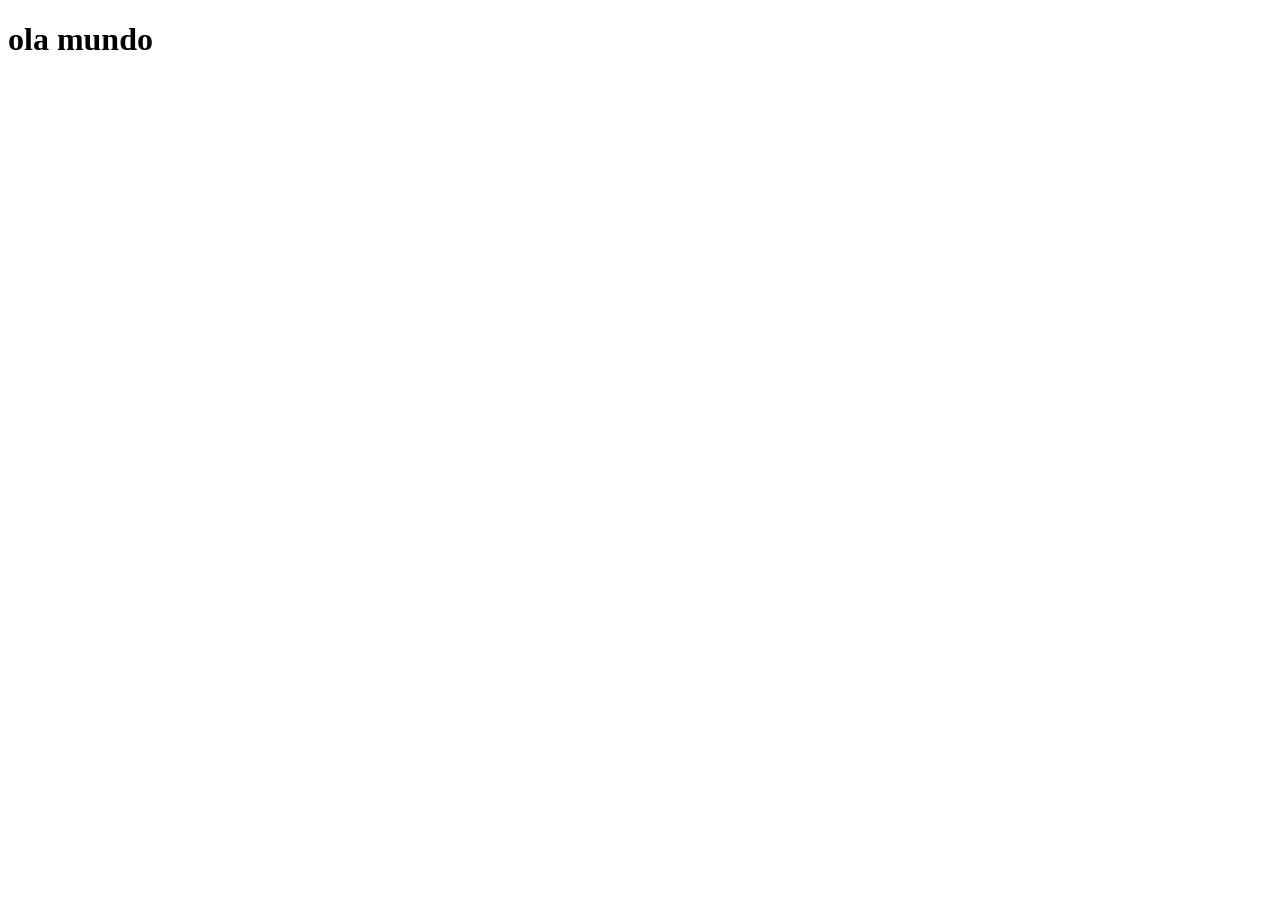
==== src/pages/blog.html @ b9168120 "blog add" ====
<!DOCTYPE html>
<html lang="en">
<head>
    <meta charset="UTF-8">
    <meta name="viewport" content="width=device-width, initial-scale=1.0">
    <title>Document</title>
</head>
<body>
    <h1>ola mundo</h1>
</body>
</html>
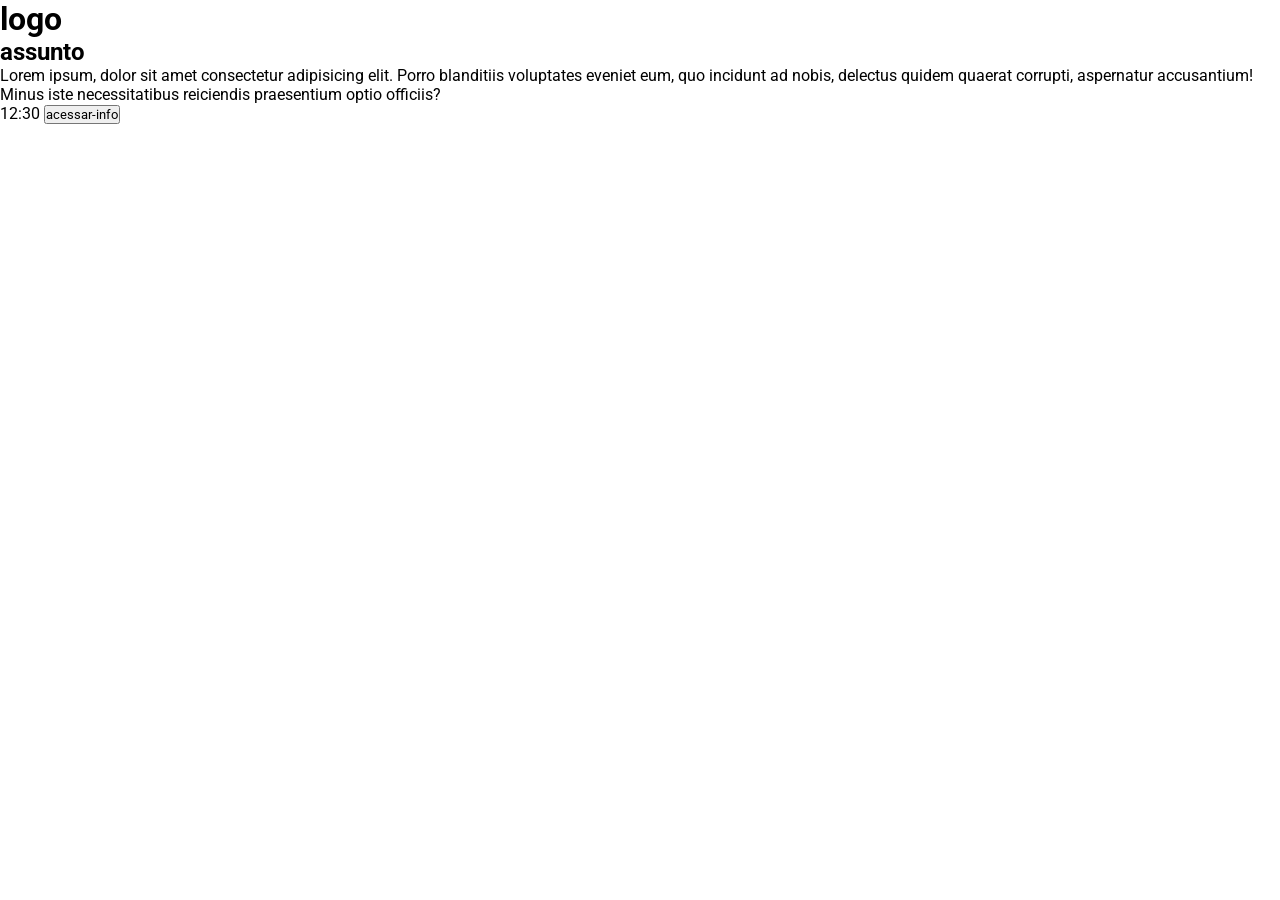
==== commit b1647147: "blog info" ====
--- a/src/pages/blog.html
+++ b/src/pages/blog.html
@@ -1,11 +1,33 @@
 <!DOCTYPE html>
-<html lang="en">
+<html lang="pt-br">
 <head>
     <meta charset="UTF-8">
     <meta name="viewport" content="width=device-width, initial-scale=1.0">
-    <title>Document</title>
+    <title>Blog</title>
+    <link rel="stylesheet" href="/src/css/blog.css">
 </head>
 <body>
-    <h1>ola mundo</h1>
+    <header>
+        <div class="logo">
+            <h1>logo</h1>
+        </div>
+    </header>
+
+    <main>
+        <div class="anuncio"></div>
+    </main>
+
+    <section>
+        <div class="cards-noticia">
+            <div class="card">
+                <h2 class="title">assunto</h2>
+                <p class="info">
+                    Lorem ipsum, dolor sit amet consectetur adipisicing elit. Porro blanditiis voluptates eveniet eum, quo incidunt ad nobis, delectus quidem quaerat corrupti, aspernatur accusantium! Minus iste necessitatibus reiciendis praesentium optio officiis?
+                </p>
+                <span class="hora">12:30</span>
+                <button class="acessar-info" onclick="acessarInfo(1)">acessar-info</button>
+            </div>
+        </div>
+    </section>
 </body>
 </html>
--- a/src/css/blog.css
+++ b/src/css/blog.css
@@ -0,0 +1,17 @@
+@import url('https://fonts.googleapis.com/css2?family=Roboto:ital,wght@0,100..900;1,100..900&display=swap');
+
+:root {
+    --background: #0F172A;
+    --background-secondary: #1E293B;
+    --primary: #2563EB;
+    --highlight: #06B6D4;
+    --text: #F1F5F9;
+    --text-secondary: #94A3B8;
+}
+
+*{
+    margin: 0;
+    padding: 0;
+    box-sizing: border-box;
+    font-family: "Roboto", sans-serif;
+}
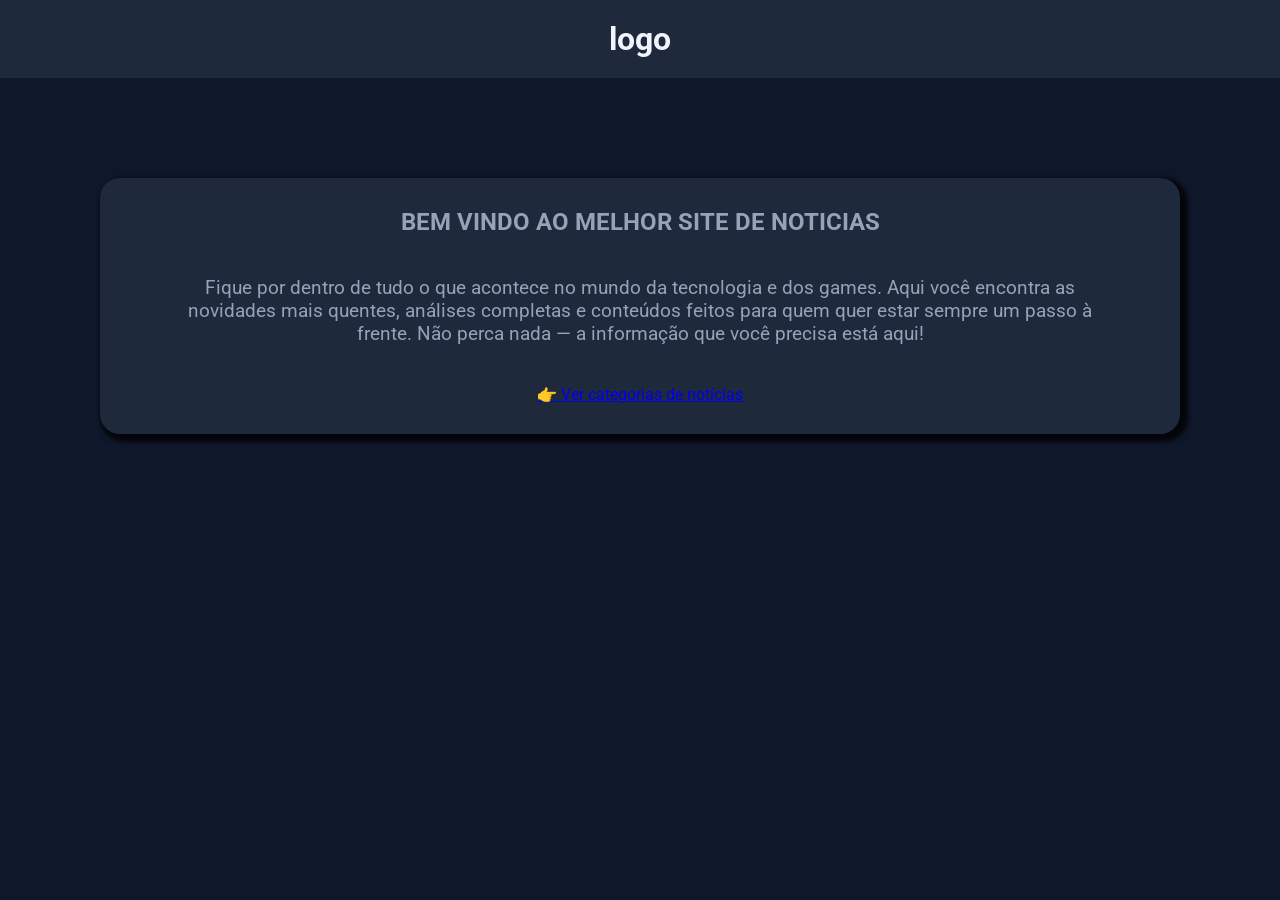
==== commit e6ae73fd: "iniciado projeto blog" ====
--- a/src/pages/blog.html
+++ b/src/pages/blog.html
@@ -6,7 +6,7 @@
     <title>Blog</title>
     <link rel="stylesheet" href="/src/css/blog.css">
 </head>
-<body>
+<body class="bg-color">
     <header>
         <div class="logo">
             <h1>logo</h1>
@@ -14,20 +14,17 @@
     </header>
 
     <main>
-        <div class="anuncio"></div>
+        <div class="anuncio">
+            <div class="info-anuncio">
+                <span class="titulo-info">Bem vindo ao melhor site de noticias</span>
+                <p class="text-info">
+                    Fique por dentro de tudo o que acontece no mundo da tecnologia e dos games. Aqui você encontra as novidades mais quentes, análises completas e conteúdos feitos para quem quer estar sempre um passo à frente. Não perca nada — a informação que você precisa está aqui!
+                </p>
+            </div>
+            <a class="ver-info" href="#">👉 Ver categorias de notícias</a>
+        </div>
     </main>
 
-    <section>
-        <div class="cards-noticia">
-            <div class="card">
-                <h2 class="title">assunto</h2>
-                <p class="info">
-                    Lorem ipsum, dolor sit amet consectetur adipisicing elit. Porro blanditiis voluptates eveniet eum, quo incidunt ad nobis, delectus quidem quaerat corrupti, aspernatur accusantium! Minus iste necessitatibus reiciendis praesentium optio officiis?
-                </p>
-                <span class="hora">12:30</span>
-                <button class="acessar-info" onclick="acessarInfo(1)">acessar-info</button>
-            </div>
-        </div>
-    </section>
+    <script src="/src/js/blog.js"></script>
 </body>
 </html>
--- a/src/css/blog.css
+++ b/src/css/blog.css
@@ -14,4 +14,45 @@
     padding: 0;
     box-sizing: border-box;
     font-family: "Roboto", sans-serif;
+}
+
+.bg-color{
+    background-color: var(--background);
+}
+
+header{
+    display: flex;
+    justify-content: center;
+    align-items: center;
+    padding: 20px;
+    background-color: var(--background-secondary);
+}
+
+.logo{
+    color: var(--text);
+}
+
+.anuncio{
+    display: flex;
+    justify-content: center;
+    align-items: center;
+    flex-direction: column;
+    background-color: var(--background-secondary);
+
+    margin: 100px;
+    padding: 30px;
+    border-radius: 20px;
+    text-align: center;
+    color: var(--text-secondary);
+    box-shadow: 4px 4px 4px 4px  rgba(0, 0, 0, 0.762);
+}
+
+.titulo-info{
+    font-size: 1.5rem;
+    text-transform: uppercase;
+    font-weight: bold;
+}
+.text-info{
+    font-size: 1.2rem;
+    padding: 40px;
 }
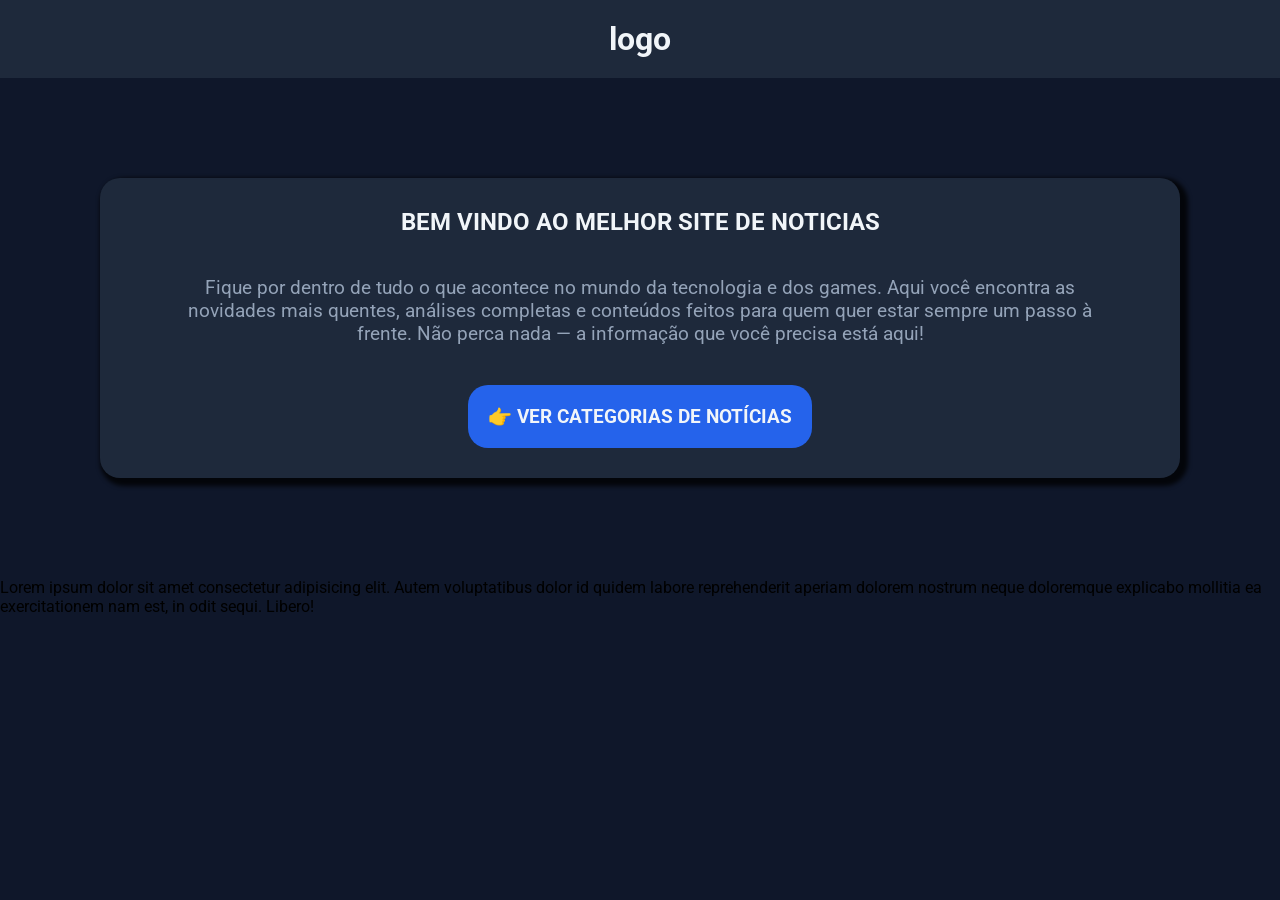
==== commit 0eb3291f: "asdfas" ====
--- a/src/pages/blog.html
+++ b/src/pages/blog.html
@@ -21,9 +21,17 @@
                     Fique por dentro de tudo o que acontece no mundo da tecnologia e dos games. Aqui você encontra as novidades mais quentes, análises completas e conteúdos feitos para quem quer estar sempre um passo à frente. Não perca nada — a informação que você precisa está aqui!
                 </p>
             </div>
-            <a class="ver-info" href="#">👉 Ver categorias de notícias</a>
+            <a class="ver-info" href="#informacoes">👉 Ver categorias de notícias</a>
         </div>
     </main>
+
+    <section id="informacoes">
+        <div class="noticias">
+            <p>
+                Lorem ipsum dolor sit amet consectetur adipisicing elit. Autem voluptatibus dolor id quidem labore reprehenderit aperiam dolorem nostrum neque doloremque explicabo mollitia ea exercitationem nam est, in odit sequi. Libero!
+            </p>
+        </div>
+    </section>
 
     <script src="/src/js/blog.js"></script>
 </body>
--- a/src/css/blog.css
+++ b/src/css/blog.css
@@ -43,7 +43,6 @@
     padding: 30px;
     border-radius: 20px;
     text-align: center;
-    color: var(--text-secondary);
     box-shadow: 4px 4px 4px 4px  rgba(0, 0, 0, 0.762);
 }
 
@@ -51,8 +50,25 @@
     font-size: 1.5rem;
     text-transform: uppercase;
     font-weight: bold;
+    color: var(--text);
 }
 .text-info{
     font-size: 1.2rem;
     padding: 40px;
+    color: var(--text-secondary);
+}
+
+.ver-info{
+    background-color: var(--primary);
+    color: var(--text);
+    font-size: 1.2rem;
+    text-decoration: none;
+    padding: 20px;
+    border-radius: 20px;
+    text-transform: uppercase;
+    font-weight: bold;
+}
+.ver-info:hover{
+    color: #1E293B;
+    background-color: var(--highlight);
 }
